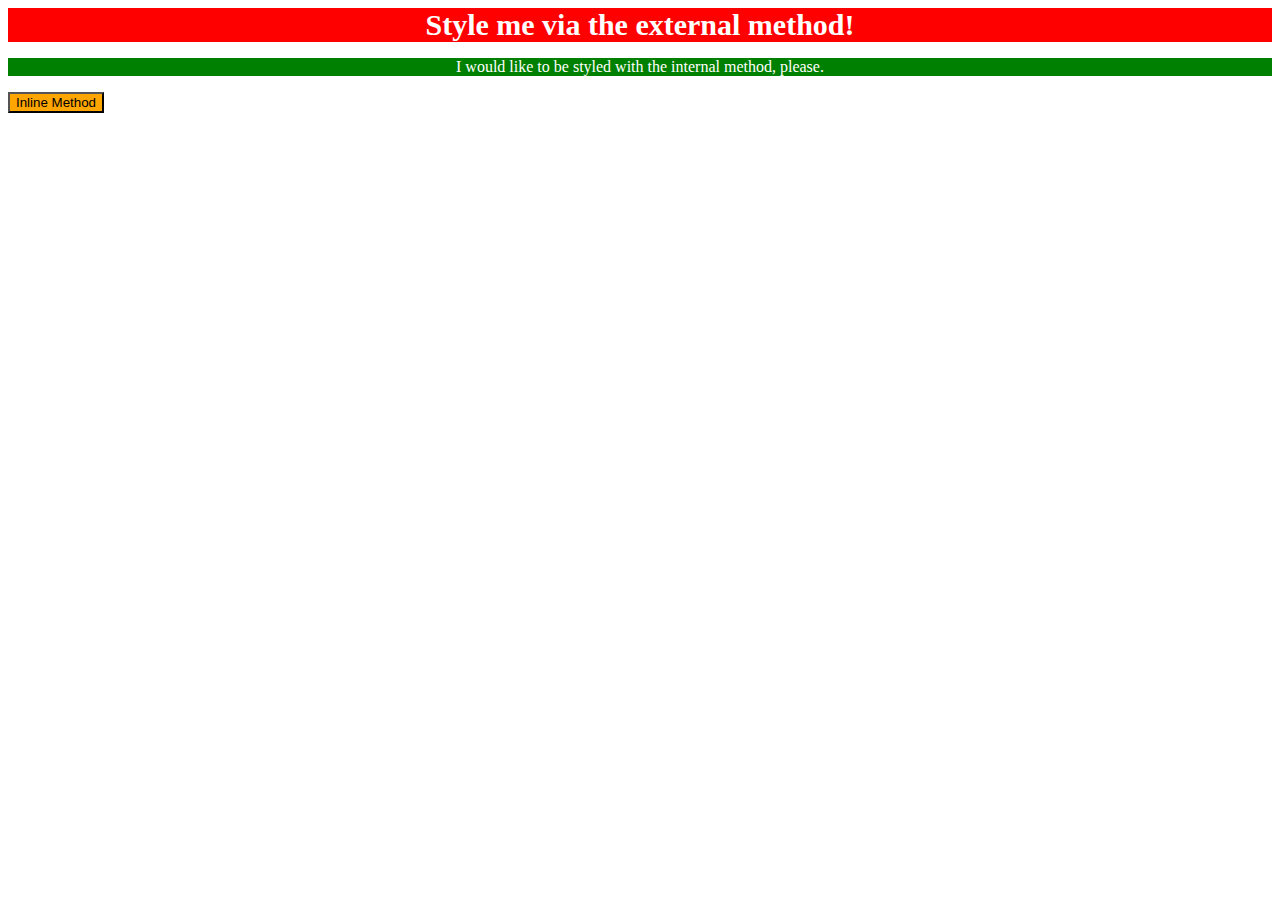
==== foundations/intro-to-css/01-css-methods/index.html @ 9a9a1f74 "Added bold property to external css, Added internal and inline css" ====
<!DOCTYPE html>
<html lang="en">
  <head>
    <meta charset="UTF-8">
    <meta http-equiv="X-UA-Compatible" content="IE=edge">
    <meta name="viewport" content="width=device-width, initial-scale=1.0">
    <link rel="stylesheet" href="styles.css">
    <title>Methods for Adding CSS</title>
      <style>
        p {
          color:white;
          background-color: green;
          text-align: center;
        }
      </style>
  </head>
  <body>
    <div>Style me via the external method!</div>
    <p>I would like to be styled with the internal method, please.</p>
    <button style="color:black; background-color:orange">Inline Method</button>
  </body>
</html>
---- foundations/intro-to-css/01-css-methods/styles.css ----
div {
    color: white;
    background-color: red;
    text-align: center;
    font-size: 30px;
    font-weight: bold;
}
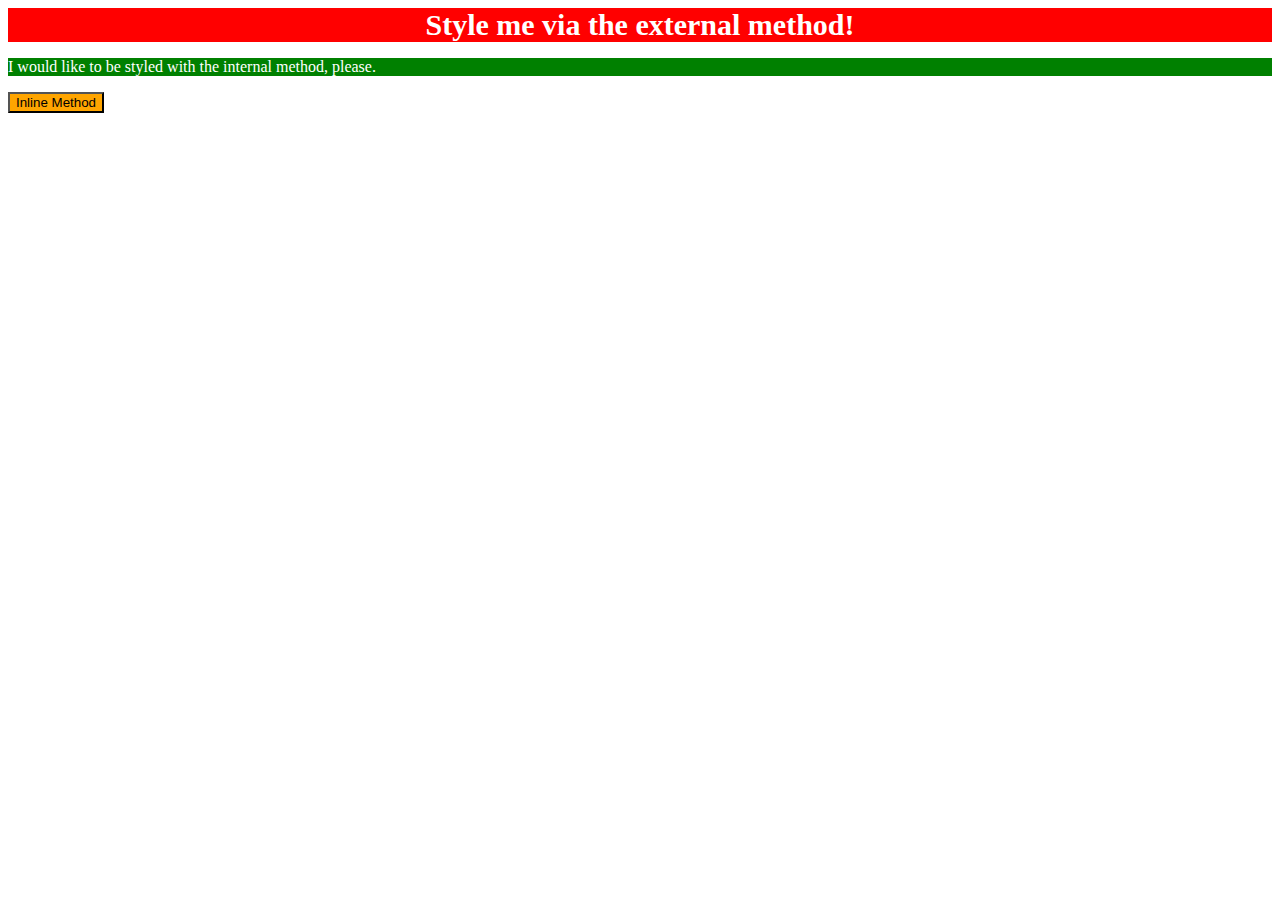
==== commit f98bbb5e: "inline css: replaced text-align centre to left" ====
--- a/foundations/intro-to-css/01-css-methods/index.html
+++ b/foundations/intro-to-css/01-css-methods/index.html
@@ -10,7 +10,7 @@
         p {
           color:white;
           background-color: green;
-          text-align: center;
+          text-align: left;
         }
       </style>
   </head>
